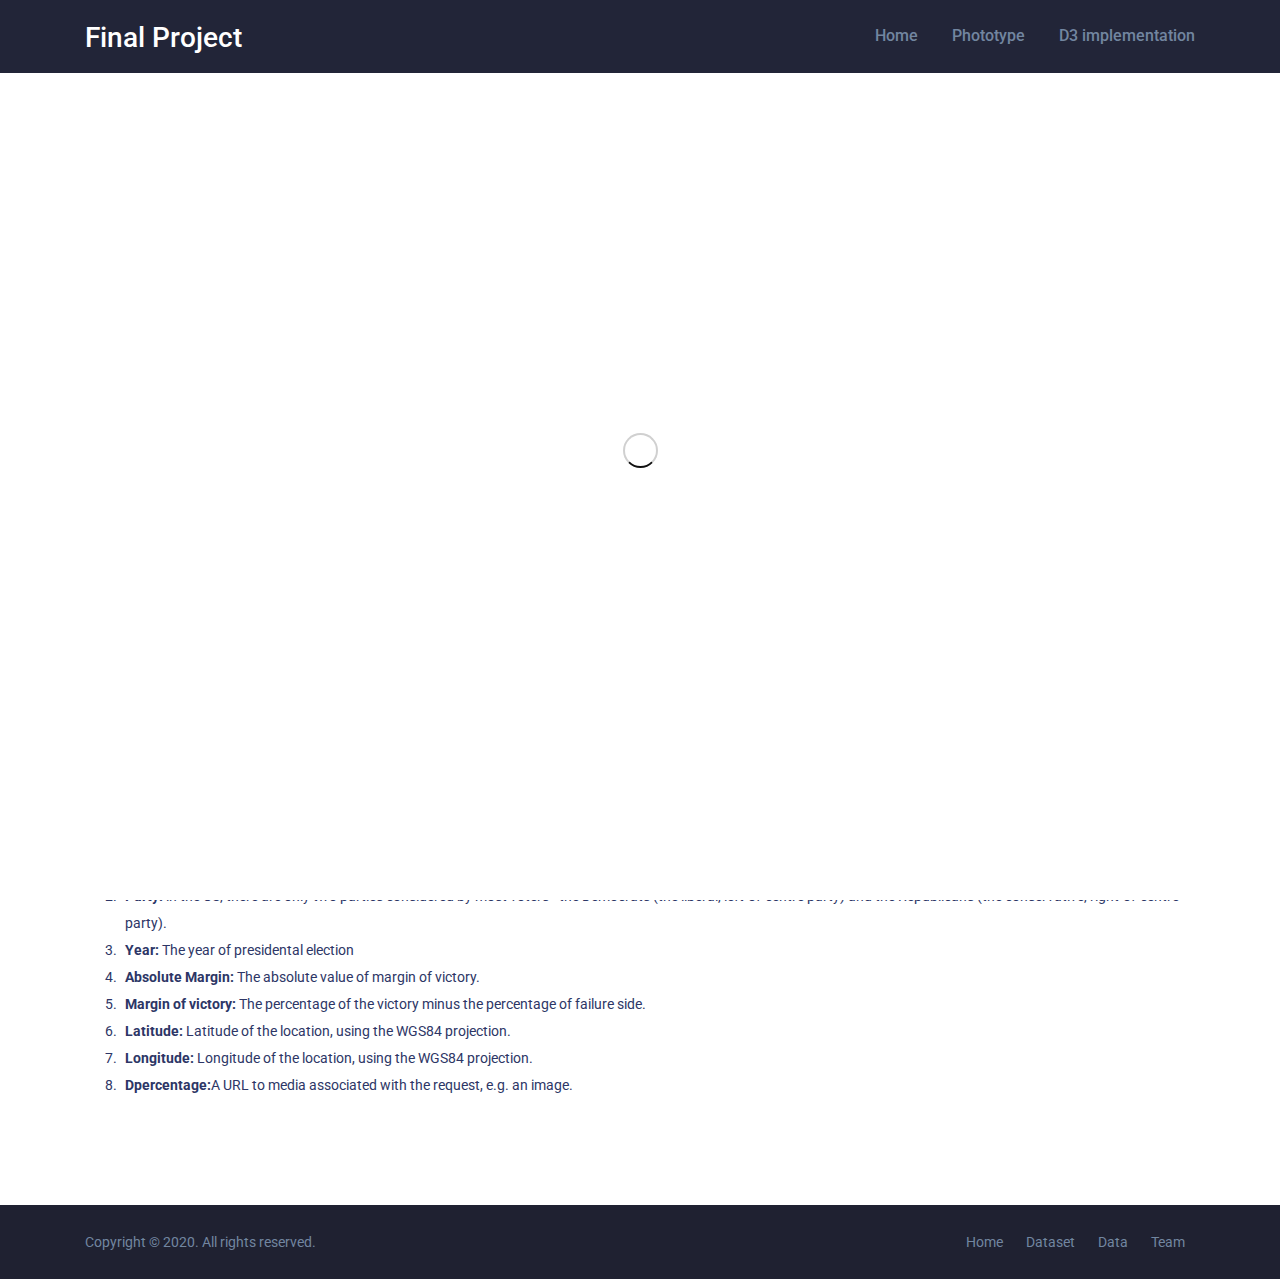
==== dataset.html @ 74f2d3ae "alpha release" ====
<!DOCTYPE html>
<html lang="en">

<head>
    <!-- Required meta tags -->
    <meta charset="utf-8">
    <meta name="viewport" content="width=device-width, initial-scale=1, shrink-to-fit=no">
    <title>CS360/560 Final Project Dataset</title>

        <!-- Required CSS files -->
    <link href="https://fonts.googleapis.com/css?family=Roboto:300,300i,400,400i,500,500i,700,700i" rel="stylesheet">
    <link rel="stylesheet" href="assets/css/owl.carousel.css">
    <link rel="stylesheet" href="assets/css/barfiller.css">
    <link rel="stylesheet" href="assets/css/animate.css">
    <link rel="stylesheet" href="https://www.jq22.com/jquery/font-awesome.4.7.0.css">
    <link rel="stylesheet" href="assets/css/bootstrap.min.css">
    <link rel="stylesheet" href="assets/css/slicknav.css">
    <link rel="stylesheet" href="assets/css/main.css">
</head>

<body>
    <div class="preloader">
        <span class="preloader-spin"></span>
    </div>
    <div class="site">
		<header id="header">
			<div class="container">
				<div class="row">
					<div class="col-6 col-sm-3 logo-column">
						<h3><a href="index.html" class="logo">Final Project</a></h3>
					</div>
					<div class="col-6 col-sm-9 nav-column clearfix">
						<nav id="menu" class="d-none d-lg-block">
							<ul>
								<li><a href="index.html">Home</a></li>
                <li><a href="phototype.html">Phototype</a></li>

								<!-- <li class="has-child">
									<a href="data.html">Data</a>
									<ul class="sub-menu">
										<li><a href="#"><i class="fa fa-bar-chart"></i> Bar Chart</a></li>
										<li><a href="#"><i class="fa fa-pie-chart"></i> Pie Chart</a></li>
										<li><a href="#"><i class="fa fa-area-chart"></i> Area Chart</a></li>
										<li><a href="#"><i class="fa fa-line-chart"></i> Line Chart</a></li>
									</ul>
								</li> -->
								<!-- <li><a href="team.html">Team</a></li> -->
                <li><a href="map-d3.html">D3 implementation</a></li>
							</ul>
						</nav>
					</div>
				</div>
			</div>
		</header>
		<main id="main">
			<div class="page-title sp" style="background-image: url(assets/img/home-banner.jpg);background-size: cover">
				<div class="container text-center">
					<!-- <h2>About Dataset</h2> -->
					<!-- <p>For this project, we will collect data from Fire Departmemt.</p> -->
				</div>
			</div>
			<div class="about-area sp">
				<div class="container content-main">
					<h4>DataSet</h4>
          <p>Visualize the <a href="https://www.fec.gov/?state=&election_full=true">“ Presidental Election” </a></p>
					<ul>
						<li>
							<strong>About</strong>
              <p>Every two years, the Commission publishes Federal Elections,
                a compilation of the official, certified federal election results obtained from each state’s election office and other official sources.  The above links provide the primary, runoff and general election results for the U.S. Senate,
                the U.S. House of Representatives and, when applicable, U.S. President</p>
						</li>
						<li>
							<strong>Data Source Link</strong>
							<p><a href="https://transition.fec.gov/pubrec/electionresults.shtml">https://transition.fec.gov/pubrec/electionresults.shtml</a></p>
						</li>
            <li>
              <strong>Data Size</strong>
              <p> I pulled data on the 1984-2016 presidential elections from the Federal Elections Committee website at http://www.fec.gov. The size is 12
                columns and 459 rows.
                </p>
            </li>
						<li>
						  	<p><strong>Data license</strong></p>
							<blockquote>
								<p>"This data is made available under the Federal Election Commission where full text can be found at:
                  <a href="https://www.fec.gov/about/privacy-and-security-policy/">https://www.fec.gov/about/privacy-and-security-policy/</a>"</p>
								<cite>Click <a href=" https://www.fec.gov/about/privacy-and-security-policy/">here</a> to read dataset license informaiton.</cite>
							</blockquote>
						</li>
						<li>
						  	<p><strong>Column Description</strong></p>
						  	<ol>
								<li><strong>Candidate Name:</strong> The name of candiate.</li>
								<li><strong>Party:</strong> in the US, there are only two parties considered by most voters -
                  the Democrats (the liberal, left-of-centre party) and the Republicans (the conservative, right-of-centre party).</li>
								<li><strong>Year:</strong> The year of presidental election</li>
								<li><strong>Absolute Margin:</strong> The absolute value of margin of victory.</li>
                <li><strong>Margin of victory:</strong> The percentage of the victory minus the percentage of failure side.</li>

                <li><strong>Latitude:</strong> Latitude of the location, using the WGS84 projection.</li>

                <li><strong>Longitude:</strong> Longitude of the location, using the WGS84 projection.</li>

                <li><strong>Dpercentage:</strong>A URL to media associated with the request, e.g. an image.</li>

                </ol>
						</li>
				  	</ul>
				</div>
			</div>
		</main>
		<footer>
			<!-- <div class="footer-top">
				<div class="container">
					<div class="row">
						<div class="col-md-12 col-lg-6 footer_widget">
							<div class="inner">
								<h4>About</h4>
								<p>Each group must determine a cohesive theme for the project. This could be an overall story that each visualization will help tell, or a broad question that each visualization will help answer in different ways.</p>
							</div>
						</div>
						<div class="col-md-12 col-lg-6 footer_widget">
							<div class="inner">
								<h4>Credits</h4>
								<ul>
									<li><a href="https://www.themeum.com" target="_blank">Theme: Flat Theme</a></li>
									<li><a href="https://getbootstrap.com/" target="_blank">Framework: Bootstrap</a></li>
									<li><a href="https://www.freepik.com" target="_blank">Images: freepik</a></li>
									<li><a href="https://unsplash.com/" target="_blank">Images: Unsplash</a></li>
									<li><a href="https://fontawesome.com" target="_blank">Icon: FontAwesome</a></li>
								</ul>
							</div>
						</div>
					</div>
				</div>
			</div> -->
			<div class="footer-bottom">
				<div class="container">
					<div class="row">
						<div class="col-lg-6">
							<div class="copyright-txt">
								Copyright &copy; 2020. All rights reserved.
							</div>
						</div>
						<div class="col-lg-6 text-right">
							<div class="footer-nav">
								<a href="index.html">Home</a>
								<a href="dataset.html">Dataset</a>
								<a href="data.html">Data</a>
								<a href="team.html">Team</a>
							</div>
						</div>
					</div>
				</div>
			</div>
		</footer>
    </div>

    <!--Required JS files-->
<script src="https://www.jq22.com/jquery/jquery-1.10.2.js"></script>
<script src="assets/js/vendor/popper.min.js"></script>
<script src="assets/js/vendor/bootstrap.min.js"></script>
<script src="assets/js/vendor/owl.carousel.min.js"></script>
<script src="assets/js/vendor/isotope.pkgd.min.js"></script>
<script src="assets/js/vendor/jquery.barfiller.js"></script>
<script src="assets/js/vendor/loopcounter.js"></script>
<script src="assets/js/vendor/slicknav.min.js"></script>
<script src="assets/js/active.js"></script>

</body>

</html>
---- assets/css/barfiller.css ----
body {
    font-family: Arial;
    background:#eee;
}

.barfiller {
    width:100%;
    height:12px;
    background:#fcfcfc;
    border:1px solid #ccc;
    position:relative;
    margin-bottom:20px;
    box-shadow: inset 1px 4px 9px -6px rgba(0,0,0,.5); 
    -moz-box-shadow: inset 1px 4px 9px -6px rgba(0,0,0,.5); 
}

.barfiller .fill {
    display:block;
    position:relative;
    width:0px;
    height:100%;
    background:#333;
    z-index:1;
}

.barfiller .tipWrap {
    display:none;
}

.barfiller .tip {
    margin-top:-30px;
    padding:2px 4px;
    font-size:11px;
    color:#fff;
    left:0px;
    position:absolute;
    z-index:2;
    background: #333;
} 

.barfiller .tip:after {
    border:solid;
    border-color:rgba(0,0,0,.8) transparent;
    border-width:6px 6px 0 6px;
    content:"";
    display:block;
    position:absolute;
    left:9px;
    top:100%;
    z-index:9
}
---- assets/css/main.css ----
@charset "UTF-8";
/*******************************************
 *******************************************
 *
 * @File: FlatPro by themeum.
 *
 * This file contains the styling for the actual theme, this
 * is the file you need to edit to change the look of the
 * theme.
 *
 * This files contents are outlined below >>>
 *
 *******************************************
 *******************************************
 *
 * == INDEX PAGE CSS
 *
 * 00 - 00 - common & reset css
 * 01. header
 * 02. hero-area
 * 03. brand-area
 * 04. service-area
 * 05. portfolio-area
 * 06. testimonial-area
 * 07. faq-area
 * 08. footer-top
 * 09. tabs-area
 * 10. about-area
 * 11. team-area
 * 12. contact-area
 * 13. skill-area
 * 14. pricing-area
 * 15. extra */
/*****************************
 *   00 - common & reset css
 *****************************
 *
 */
.c1 {
  color: #2d3666; }

.c1-bg {
  background-color: #2d3666; }

.c1-bo {
  border-color: #2d3666 !important; }

.c2 {
  color: #222538; }

.c2-bg {
  background-color: #222538; }

.c2-bo {
  border-color: #222538 !important; }

.c3, #menu ul ul li a:hover, .single-service.bordered .inner:hover .icon, .bordered.single-service-2 .inner:hover .icon, .bordered.single-service-3 .inner:hover .icon,
.single-service.bordered .inner:hover h4,
.bordered.single-service-2 .inner:hover h4,
.bordered.single-service-3 .inner:hover h4, .single-service-3 .inner:hover .title .icon, .isotope-menu li.active, .isotope-menu li:hover, .single-portfolio .inner .portfolio-img .hover-content .button, .single-portfolio .inner .portfolio-content h3:hover, .faq-sidebar li a, .single-pricing .inner a.button:hover, .single-pricing-2 .inner a.button:hover, .single-pricing-2.active .inner a.button {
  color: #4698ff; }

.c3-bg, .bg1, .button, .hero-slider .owl-dots .owl-dot.active, .single-service-2:hover .inner, .single-portfolio .inner .portfolio-img .hover-content, .faq .single-item.active, .single-faq h2 span, .footer_widget .nw_form button, .tabs-area .tabs-nav li a.active, .single-team .inner .team-img::after, .single-pricing.active .inner, .active.single-pricing-2 .inner, .single-pricing-2.active .inner .title .price {
  background-color: #4698ff; }

.c3-bo, .button, .single-service.bordered .inner:hover, .bordered.single-service-2 .inner:hover, .bordered.single-service-3 .inner:hover, .testimonial-slider .single-slide, .tabs-area .tabs-nav li a::after, .tabs-area .tabs-nav li a.active, .contact-form input:not([type="submit"]):focus,
.contact-form textarea:focus {
  border-color: #4698ff !important; }

.trns, .button, .button-2, .nav-column a, .nav-column span, .nav-column .right-nav span, form.search-form, #menu ul > li > a, #menu ul ul, #menu ul ul::after, #menu ul ul li a, .hero-slider .owl-dots .owl-dot, .single-service .inner, .single-service-2 .inner, .single-service-3 .inner, .single-service .inner .title .icon, .single-service-2 .inner .title .icon, .single-service-3 .inner .title .icon, .single-service .inner .title h4, .single-service-2 .inner .title h4, .single-service-3 .inner .title h4, .single-service .inner .content, .single-service-2 .inner .content, .single-service-3 .inner .content, .isotope-menu li, .single-portfolio .inner .portfolio-img .hover-content, .single-portfolio .inner .portfolio-content h3, .faq-sidebar li a, .single-team .inner .team-img::after, .contact-form input:not([type="submit"]),
.contact-form textarea {
  -webkit-transition: all 0.3s cubic-bezier(0.84, 0.35, 0.39, 0.74) 0s;
  transition: all 0.3s cubic-bezier(0.84, 0.35, 0.39, 0.74) 0s; }

* {
  margin: 0;
  padding: 0; }

a:focus,
a:hover,
a:visited,
input,
input:hover,
input:focus,
input:active,
select {
  text-decoration: none;
  outline: none !important; }

img {
  max-width: 100%; }

a,
span {
  display: inline-block; }

.no-padding {
  padding: 0; }

.static {
  position: static; }

.relative {
  position: relative; }

.bg2 {
  background-color: #f3f6fa; }

.sp {
  padding-top: 90px;
  padding-bottom: 90px; }

.spt {
  padding-top: 90px; }

.spb {
  padding-bottom: 90px; }

/* preloader css */
.preloader {
  display: -webkit-box;
  display: -ms-flexbox;
  display: -webkit-flex;
  display: flex;
  -webkit-box-pack: center;
  -ms-flex-pack: center;
  -webkit-justify-content: center;
  justify-content: center;
  -webkit-box-orient: vertical;
  -webkit-box-direction: normal;
  -ms-flex-direction: column;
  -webkit-flex-direction: column;
  flex-direction: column;
  height: 100%;
  width: 100%;
  z-index: 99;
  position: fixed;
  top: 0;
  left: 0;
  background: #fff;
  text-align: center; }

.preloader-spin {
  margin: 0 auto;
  height: 35px;
  width: 35px;
  display: inline-block;
  background: transparent;
  border-radius: 50%;
  border-width: 2px;
  border-style: solid;
  border-color: #d0d0d0 #d0d0d0 #111111 #d0d0d0;
  animation: 1s linear 0s normal none infinite running spinner_preloader; }

@keyframes spinner_preloader {
  0% {
    transform: rotate(0deg); }
  50% {
    transform: rotate(360deg); }
  100% {
    transform: rotate(720deg); } }
/* button */
.button {
  font-size: 14px;
  line-height: 40px;
  padding: 0 20px;
  border: 2px solid;
  color: #fff;
  border-radius: 3px;
  font-weight: 400; }
  .button:hover {
    color: #fff;
    background-color: #333;
    border-color: #333 !important; }
  @media only screen and (max-width: 767px) {
    .button {
      font-size: 13px;
      padding: 0 15px;
      line-height: 32px; } }

.button-2 {
  font-size: 14px;
  line-height: 40px;
  padding: 0 20px;
  border: 2px solid;
  color: #fff;
  background-color: transparent;
  border: 2px solid #c1c2c5;
  color: #2d3666;
  border-radius: 3px;
  font-weight: 400; }
  .button-2:hover {
    color: #fff;
    background-color: #333;
    border-color: #333; }
  @media only screen and (max-width: 767px) {
    .button-2 {
      font-size: 13px;
      padding: 0 15px;
      line-height: 32px; } }

/* section title */
.section-title {
  text-align: center;
  font-size: 16px;
  color: #7d91aa;
  font-weight: 300;
  margin-bottom: 30px; }
  .section-title h2 {
    margin: 0 0 5px;
    font-size: 40px;
    font-weight: 700;
    color: #222538; }
  .section-title.white {
    color: #ffffff; }
    .section-title.white h2 {
      color: #fff; }

/* page-title */
.page-title {
  font-size: 16px;
  color: #7d91aa; }
  .page-title h2 {
    font-size: 50px;
    font-weight: 700;
    color: #333; }
  .page-title p:last-child {
    margin-bottom: 0; }

body {
  font-family: "Roboto", sans-serif;
  font-size: 14px;
  line-height: 27px;
  font-weight: 400;
  color: #2d3666; }

h1, h2, h3, h4, h5, h6 {
  color: #222538; }

iframe {
  border: none; }

.slicknav_menu {
  background-color: #1f2131;
  border-bottom: 1px solid #585757; }
  @media only screen and (min-width: 991px) {
    .slicknav_menu {
      display: none; } }

/*****************************
 *   01. header
 ***************************** */
header {
  background-color: #222538;
  padding: 18px 0; }

.logo-column a.logo {
  height: 35px;
  padding: 5px 0; }
  .logo-column a.logo img {
    max-height: 100%; }

.nav-column {
  padding: 5px 0;
  font-size: 16px; }
  .nav-column a, .nav-column span {
    color: #7286a0;
    line-height: 25px;
    vertical-align: top;
    cursor: pointer; }
    .nav-column a:hover, .nav-column span:hover {
      color: #b5c3d4; }
  .nav-column .right-nav {
    float: right;
    position: relative; }
    .nav-column .right-nav span {
      padding: 0 15px; }
    .nav-column .right-nav .search-icon.active {
      color: red; }
    .nav-column .right-nav .search-icon.active::before {
      content: ""; }
    .nav-column .right-nav .header-social {
      display: inline-block; }
      .nav-column .right-nav .header-social a {
        padding: 0 5px;
        vertical-align: top; }

form.search-form {
  position: absolute;
  right: 100%;
  top: 50%;
  z-index: 2;
  width: 230px;
  transform: translateY(-50%);
  opacity: 0;
  visibility: hidden; }
  form.search-form.active {
    opacity: 1;
    visibility: visible; }
  @media only screen and (max-width: 767px) {
    form.search-form {
      transform: translateY(50%) translateX(0%);
      right: 50%;
      margin-top: 20px;
      box-shadow: 0 0 5px rgba(0, 0, 0, 0.3); } }

form.search-form input {
  border: none;
  width: 100%;
  border-radius: 5px;
  height: 40px;
  text-indent: 20px; }

form.search-form button {
  border: none;
  right: 0;
  position: absolute;
  top: 0;
  width: 38px;
  background: transparent;
  height: 100%; }

#menu ul {
  text-align: right;
  margin: 0; }
  #menu ul li.has-child > a::after {
    content: "";
    font-family: "fontawesome";
    margin-left: 4px; }
  #menu ul > li {
    display: inline-block;
    position: relative; }
    #menu ul > li > a {
      padding: 0 15px;
      font-weight: 500;
      line-height: 25px; }
      #menu ul > li > a:hover {
        color: #b5c3d4; }
    #menu ul > li.current-menu-item > a {
      color: #b5c3d4; }

#menu ul ul {
  position: absolute;
  background-color: #fff;
  left: 0;
  top: calc(100% + 23px);
  z-index: 2;
  width: 220px;
  text-align: left;
  padding: 15px 20px;
  opacity: 0;
  visibility: hidden;
  box-shadow: 0 2px 3px rgba(0, 0, 0, 0.15); }
  #menu ul ul::after {
    content: "";
    border: 8px solid transparent;
    border-bottom-color: #fff;
    left: 25px;
    top: -16px;
    position: absolute; }
  #menu ul ul::before {
    content: "";
    position: absolute;
    height: 20px;
    width: 100%;
    left: 0;
    top: -20px; }
  #menu ul ul li {
    display: block; }
    #menu ul ul li a {
      display: block;
      font-weight: 300;
      color: #222538;
      font-size: 13px;
      padding: 0;
      margin: 5px 0; }

#menu ul li:hover > ul {
  opacity: 1;
  visibility: visible; }

/*****************************
 *   02. hero-area
 ***************************** */
.hero-slider .single-slide {
  height: 715px;
  background-size: cover;
  background-position: center center;
  display: -webkit-box;
  display: -ms-flexbox;
  display: -webkit-flex;
  display: flex;
  -webkit-box-pack: center;
  -ms-flex-pack: center;
  -webkit-justify-content: center;
  justify-content: center;
  -webkit-box-orient: vertical;
  -webkit-box-direction: normal;
  -ms-flex-direction: column;
  -webkit-flex-direction: column;
  flex-direction: column;
  font-size: 24px;
  line-height: 34px;
  font-weight: 300;
  position: relative; }
  @media only screen and (max-width: 991px) {
    .hero-slider .single-slide {
      height: auto;
      padding: 60px 30px 100px;
      z-index: 1; }
      .hero-slider .single-slide::after {
        content: "";
        height: 100%;
        width: 100%;
        background-color: #f1f4f9;
        z-index: -1;
        left: 0;
        top: 0;
        position: absolute; } }
  @media only screen and (max-width: 767px) {
    .hero-slider .single-slide {
      font-size: 18px;
      line-height: 24px;
      text-align: center; } }
  .hero-slider .single-slide h2 {
    font-size: 50px;
    line-height: 67px;
    margin: 0 0 25px;
    font-weight: 700; }
    @media only screen and (max-width: 767px) {
      .hero-slider .single-slide h2 {
        font-size: 30px;
        line-height: 35px; } }
  .hero-slider .single-slide .slide-btn {
    margin-top: 50px; }
    .hero-slider .single-slide .slide-btn a:not(:last-child) {
      margin-right: 4px; }
.hero-slider .owl-dots {
  display: inline-block;
  position: absolute;
  left: 50%;
  bottom: 20px;
  -webkit-transform: translateX(-50%);
  transform: translateX(-50%); }
  .hero-slider .owl-dots .owl-dot {
    background-color: #fff;
    display: inline-block;
    width: 20px;
    height: 8px;
    margin: 0 3px;
    border-radius: 30px; }
    .hero-slider .owl-dots .owl-dot.active {
      width: 40px; }
.hero-slider .owl-nav > div {
  position: absolute;
  left: 0;
  top: 50%;
  height: 40px;
  width: 40px;
  background-color: #fff;
  text-align: center;
  line-height: 40px;
  -webkit-transform: translateY(-50%);
  transform: translateY(-50%); }
  .hero-slider .owl-nav > div.owl-next {
    left: auto;
    right: 0; }

/*****************************
 *   03. brand-area
 ***************************** */
.brand-area {
  padding: 50px 0; }

.spb .brand-area {
  padding: 0; }

.single-brand {
  text-align: center;
  margin: 5px 0; }

/*****************************
 *   04. service-area
 ***************************** */
.single-service, .single-service-2, .single-service-3 {
  margin: 15px 0; }
  .single-service .inner, .single-service-2 .inner, .single-service-3 .inner {
    background-color: #fff;
    border-radius: 7px;
    padding: 30px; }
    .single-service .inner:hover, .single-service-2 .inner:hover, .single-service-3 .inner:hover {
      box-shadow: 2px 2px 25px rgba(0, 0, 0, 0.15); }
    .single-service .inner .title, .single-service-2 .inner .title, .single-service-3 .inner .title {
      overflow: hidden;
      margin-bottom: 15px; }
      .single-service .inner .title .icon, .single-service-2 .inner .title .icon, .single-service-3 .inner .title .icon {
        float: left;
        font-size: 26px; }
      .single-service .inner .title h4, .single-service-2 .inner .title h4, .single-service-3 .inner .title h4 {
        padding-left: 50px;
        font-size: 20px;
        margin: 3px 0 0; }
    .single-service .inner .content, .single-service-2 .inner .content, .single-service-3 .inner .content {
      font-weight: 300;
      font-size: 14px;
      color: #2d3666;
      line-height: 26px; }
      .single-service .inner .content p:last-child, .single-service-2 .inner .content p:last-child, .single-service-3 .inner .content p:last-child {
        margin-bottom: 0; }
  .single-service.bordered .inner, .bordered.single-service-2 .inner, .bordered.single-service-3 .inner {
    border: 1px solid #cad4de;
    box-shadow: none; }

.single-service-2 {
  text-align: center; }
  .single-service-2 .inner {
    border: 1px solid #cad4de;
    border-radius: 5px;
    padding: 85px 40px; }
    .single-service-2 .inner .content {
      font-size: 16px;
      color: #7288b5;
      margin-top: 25px; }
    .single-service-2 .inner .title {
      text-align: center; }
      .single-service-2 .inner .title .icon {
        float: none;
        display: block;
        font-size: 40px;
        margin-bottom: 30px; }
      .single-service-2 .inner .title h4 {
        padding-left: 0; }
  .single-service-2:hover .inner {
    color: #fff; }
    .single-service-2:hover .inner .content,
    .single-service-2:hover .inner .title h4 {
      color: #fff; }

.single-service-3 {
  margin: 30px 0; }
  .single-service-3 .inner {
    background: transparent;
    padding: 0;
    color: #fff; }
    .single-service-3 .inner:hover {
      box-shadow: none; }
    .single-service-3 .inner .content,
    .single-service-3 .inner .title h4 {
      color: #fff;
      padding-left: 100px; }
    .single-service-3 .inner .title h4 {
      font-size: 24px; }
    .single-service-3 .inner .content {
      font-size: 16px; }
    .single-service-3 .inner .title .icon {
      background-color: rgba(255, 255, 255, 0.2);
      width: 70px;
      height: 70px;
      text-align: center;
      line-height: 70px;
      border-radius: 4px;
      position: absolute;
      left: 15px;
      top: 0;
      font-size: 34px; }
    .single-service-3 .inner:hover .title .icon {
      background-color: #fff; }

/*****************************
 *   05. portfolio-area
 ***************************** */
.isotope-menu {
  margin: 0 0 20px;
  padding: 0;
  list-style: none;
  text-align: center;
  display: block;
  width: 100%;
  font-size: 16px;
  font-weight: 400; }
  .isotope-menu li {
    display: inline-block;
    padding: 0 15px;
    cursor: pointer;
    color: #7286a0; }

.single-portfolio {
  margin: 20px 0; }
  .single-portfolio .inner .portfolio-img {
    position: relative; }
    .single-portfolio .inner .portfolio-img img {
      width: 100%; }
    .single-portfolio .inner .portfolio-img .hover-content {
      position: absolute;
      height: 100%;
      width: 100%;
      left: 0;
      top: 0;
      display: -webkit-box;
      display: -ms-flexbox;
      display: -webkit-flex;
      display: flex;
      -webkit-box-pack: center;
      -ms-flex-pack: center;
      -webkit-justify-content: center;
      justify-content: center;
      -webkit-box-orient: vertical;
      -webkit-box-direction: normal;
      -ms-flex-direction: column;
      -webkit-flex-direction: column;
      flex-direction: column;
      text-align: center;
      opacity: 0;
      visibility: hidden; }
      .single-portfolio .inner .portfolio-img .hover-content .button {
        background-color: #fff;
        border-color: #fff !important; }
        .single-portfolio .inner .portfolio-img .hover-content .button:hover {
          background-color: #222;
          color: #fff;
          border-color: #222 !important; }
    .single-portfolio .inner .portfolio-img:hover .hover-content {
      opacity: 1;
      visibility: visible; }
  .single-portfolio .inner .portfolio-content {
    text-align: center;
    padding-top: 25px;
    color: #6d7784; }
    .single-portfolio .inner .portfolio-content a {
      display: block; }
    .single-portfolio .inner .portfolio-content h3 {
      font-weight: 400;
      margin: 0;
      font-size: 24px; }

/*****************************
 *   06. testimonial-area
 ***************************** */
.testimonial-area .section-title {
  margin-bottom: 45px; }

.testimonial-slider .single-slide {
  background-color: #fff;
  padding: 35px;
  border-radius: 5px;
  font-weight: 300;
  color: #7d91aa;
  border: 1px solid; }
  .testimonial-slider .single-slide img {
    width: auto; }
  .testimonial-slider .single-slide .client-info {
    overflow: hidden; }
    .testimonial-slider .single-slide .client-info .client-img {
      width: 58px;
      float: left;
      border-radius: 50%;
      overflow: hidden; }
    .testimonial-slider .single-slide .client-info .client-data {
      padding-left: 78px; }
      .testimonial-slider .single-slide .client-info .client-data h4 {
        font-size: 16px;
        margin: 4px 0 0; }
.testimonial-slider .owl-nav > div {
  background-color: #222222;
  width: 35px;
  height: 35px;
  line-height: 35px;
  text-align: center;
  color: #fff;
  position: absolute;
  left: -55px;
  top: 50%;
  -webkit-transform: translateY(-50%);
  transform: translateY(-50%);
  border-radius: 4px; }
  @media only screen and (max-width: 991px) {
    .testimonial-slider .owl-nav > div {
      left: -12.5px;
      height: 25px;
      width: 25px;
      line-height: 25px; }
      .testimonial-slider .owl-nav > div i {
        font-size: 13px; } }
  .testimonial-slider .owl-nav > div.owl-next {
    left: auto;
    right: -55px; }
    @media only screen and (max-width: 991px) {
      .testimonial-slider .owl-nav > div.owl-next {
        right: -12.5px; } }

/*****************************
 *   07. faq-area
 ***************************** */
.faq-area .section-title {
  margin-bottom: 60px; }

.faq {
  padding: 0;
  margin: 0;
  list-style: none; }
  .faq .single-item {
    background-color: #fff;
    padding: 20px;
    padding-left: 50px;
    line-height: 28px;
    font-weight: 700;
    margin-bottom: 10px;
    cursor: pointer;
    border-radius: 4px;
    position: relative; }
    .faq .single-item::after {
      content: "+";
      width: 25px;
      height: 25px;
      border-radius: 50%;
      background-color: #222;
      color: #fff;
      position: absolute;
      left: 15px;
      top: 15px;
      text-align: center;
      line-height: 25px;
      font-size: 20px; }
    .faq .single-item.active::after {
      content: "-";
      background-color: #fff;
      color: #222; }
    .faq .single-item.active {
      color: #fff; }
      .faq .single-item.active h4 {
        color: #fff; }
    .faq .single-item h4 {
      font-size: 16px;
      margin: 0; }
    .faq .single-item .content {
      padding-top: 15px;
      font-size: 14px;
      font-weight: 400;
      display: none; }

.single-faq {
  border: 1px solid #cad4de;
  padding: 35px;
  margin-bottom: 30px;
  border-radius: 5px;
  color: #7d91aa;
  font-size: 14px;
  font-weight: 300; }
  .single-faq h2 {
    font-size: 24px;
    margin-bottom: 20px; }
    .single-faq h2 span {
      height: 40px;
      width: 40px;
      text-align: center;
      line-height: 40px;
      color: #fff;
      border-radius: 4px;
      margin-right: 20px; }
      @media only screen and (max-width: 991px) {
        .single-faq h2 span {
          font-size: 18px;
          line-height: 30px;
          height: 30px;
          width: 30px;
          margin-right: 15px; } }

.faq-sidebar-wrap {
  border: 1px solid #cad4de;
  margin-bottom: 30px;
  padding: 35px;
  border-radius: 4px; }
  @media only screen and (max-width: 991px) {
    .faq-sidebar-wrap {
      padding: 15px; } }
  .faq-sidebar-wrap h3 {
    font-size: 20px;
    font-weight: 400;
    margin: 0 0 15px; }

.faq-sidebar {
  padding: 0;
  list-style: none;
  margin: 0; }
  .faq-sidebar li {
    position: relative;
    padding-left: 20px; }
    .faq-sidebar li a:hover {
      color: #222; }
    .faq-sidebar li span {
      color: #7d91aa;
      position: absolute;
      left: 0;
      top: 0; }

/*****************************
 *   08. footer-top
 ***************************** */
footer {
  background-color: #272938;
  color: #7286a0;
  line-height: 24px; }

.footer-top {
  padding: 65px 0; }
  @media only screen and (max-width: 991px) {
    .footer-top {
      padding: 30px 0; } }
  .footer-top .media img {
    width: 60px; }
    .footer-top .media img img {
      width: 100%; }

.footer_widget h5 {
  font-size: 16px; }

.footer_widget h4,
.footer_widget h5 {
  color: #7286a0; }

@media only screen and (max-width: 991px) {
  .footer_widget {
    padding: 15px; } }
.footer_widget h4 {
  margin-bottom: 40px;
  font-size: 18px; }
  @media only screen and (max-width: 991px) {
    .footer_widget h4 {
      margin-bottom: 20px; } }
.footer_widget ul {
  list-style: none;
  padding: 0;
  margin: 0; }
  .footer_widget ul li a {
    color: #7286a0;
    padding: 3px 0; }
.footer_widget .media {
  margin-bottom: 14px; }
  .footer_widget .media h5 {
    margin: 0;
    line-height: 20px; }
  .footer_widget .media a {
    color: #7286a0;
    font-size: 14px; }
  .footer_widget .media span {
    color: rgba(255, 255, 255, 0.4);
    font-size: 12px; }
.footer_widget .nw_form {
  position: relative; }
  .footer_widget .nw_form input {
    width: 100%;
    display: block;
    background-color: #1f2131;
    border-radius: 3px;
    height: 40px;
    border: 1px solid #1f2131;
    color: #7286a0;
    text-indent: 20px; }
    .footer_widget .nw_form input::-webkit-input-placeholder {
      color: #7286a0; }
    .footer_widget .nw_form input::-moz-placeholder {
      color: #7286a0; }
    .footer_widget .nw_form input:-ms-input-placeholder {
      color: #7286a0; }
    .footer_widget .nw_form input:-moz-placeholder {
      color: #7286a0; }
  .footer_widget .nw_form button {
    position: absolute;
    right: 0;
    top: 0;
    height: 40px;
    border: none;
    color: #fff;
    padding: 0 15px;
    border-radius: 0 3px 3px 0; }

.footer-bottom {
  background-color: #1f2131;
  padding: 25px 0; }
  .footer-bottom a {
    color: #7286a0;
    padding: 0 10px; }
  @media only screen and (max-width: 991px) {
    .footer-bottom {
      text-align: center; }
      .footer-bottom .text-right {
        text-align: center !important;
        margin-top: 5px; } }

/*****************************
 *   09. tabs-area
 ***************************** */
.tabs-area .tabs-nav {
  display: block;
  padding-bottom: 30px;
  overflow: hidden; }
  .tabs-area .tabs-nav li {
    width: 25%;
    padding: 0 12.5px;
    display: inline-block;
    float: left;
    position: relative; }
    @media only screen and (max-width: 991px) {
      .tabs-area .tabs-nav li {
        width: 50%;
        margin-top: -5px; } }
    .tabs-area .tabs-nav li a {
      text-align: center;
      color: #222538;
      display: block;
      border-bottom: 2px solid #222538;
      padding: 25px 0; }
      .tabs-area .tabs-nav li a::after {
        content: "";
        border: 10px solid transparent;
        position: absolute;
        top: 100%;
        left: 50%;
        opacity: 0;
        -webkit-transform: translateX(-50%);
        transform: translateX(-50%); }
      .tabs-area .tabs-nav li a i {
        display: block;
        font-size: 24px;
        margin-bottom: 12px; }
      .tabs-area .tabs-nav li a span {
        font-size: 18px;
        font-weight: 700; }
    .tabs-area .tabs-nav li a.active {
      color: #fff;
      border-radius: 5px; }
      .tabs-area .tabs-nav li a.active::after {
        border-bottom-color: transparent !important;
        border-left-color: transparent !important;
        border-right-color: transparent !important;
        opacity: 1; }

.tabs-area .tab-content {
  border: 1px solid #cad4de;
  padding: 40px;
  border-radius: 4px; }

/*****************************
 *   10. about-area
 ***************************** */
.about-content {
  color: #7d91aa;
  font-weight: 300;
  margin-top: 25px; }
  @media only screen and (max-width: 991px) {
    .about-content {
      margin-bottom: 20px; } }
  .about-content h3 {
    font-size: 24px;
    margin-bottom: 30px; }
  .about-content a.button {
    margin-top: 15px; }

/*****************************
 *   11. team-area
 ***************************** */
.single-team .inner {
  text-align: center; }
  .single-team .inner .team-img {
    position: relative; }
    .single-team .inner .team-img img {
      width: 100%; }
    .single-team .inner .team-img::after {
      content: "";
      position: absolute;
      width: 100%;
      height: 100%;
      top: 0;
      left: 0;
      opacity: 0; }
    .single-team .inner .team-img:hover::after {
      opacity: 0.4; }
  .single-team .inner .team-content {
    padding: 25px 0; }
    .single-team .inner .team-content h4 {
      font-size: 18px;
      font-weight: 400; }
    .single-team .inner .team-content h5 {
      font-weight: 300;
      font-size: 16px;
      color: #7d91aa; }
    .single-team .inner .team-content a {
      display: inline-block;
      color: #7d91aa;
      padding: 2px;
      margin: 0 3px;
      font-size: 16px; }

/*****************************
 *   12. contact-area
 ***************************** */
@media only screen and (max-width: 767px) {
  .contact-info {
    margin-bottom: 30px; } }
.contact-info .single-info {
  font-size: 16px;
  font-weight: 300; }
  .contact-info .single-info:not(:last-child) {
    margin-bottom: 20px; }
  .contact-info .single-info h5 {
    font-size: 16px;
    font-weight: 500;
    color: #7d91aa; }
  .contact-info .single-info p:last-child {
    margin-bottom: 0; }
  .contact-info .single-info a {
    color: #333;
    display: inline-block;
    margin-right: 8px; }

.contact-form {
  border: 1px solid #cad4de;
  padding: 40px;
  border-radius: 3px; }
  .contact-form input:not([type="submit"]),
  .contact-form textarea {
    border: 1px solid #cad4de;
    width: 100%;
    background-color: #f9fbfd;
    margin-bottom: 30px;
    border-radius: 3px;
    height: 40px;
    text-indent: 20px; }
    .contact-form input:not([type="submit"])::-webkit-input-placeholder,
    .contact-form textarea::-webkit-input-placeholder {
      color: #7d91aa; }
    .contact-form input:not([type="submit"])::-moz-placeholder,
    .contact-form textarea::-moz-placeholder {
      color: #7d91aa; }
    .contact-form input:not([type="submit"]):-ms-input-placeholder,
    .contact-form textarea:-ms-input-placeholder {
      color: #7d91aa; }
    .contact-form input:not([type="submit"]):-moz-placeholder,
    .contact-form textarea:-moz-placeholder {
      color: #7d91aa; }
    .contact-form input:not([type="submit"]):focus,
    .contact-form textarea:focus {
      outline: none;
      border: 1px solid; }
  .contact-form textarea {
    height: 120px;
    padding-top: 10px; }

.google-map {
  height: 500px;
  width: 100%;
  display: block;
  background-color: #eee; }
  @media only screen and (max-width: 767px) {
    .google-map {
      height: 280px; } }
  .google-map iframe {
    width: 100%;
    height: 100%;
    border: none; }

/*****************************
 *   13. skill-area
 ***************************** */
.skill-area .container {
  background-color: #1f2131;
  border-radius: 5px;
  padding: 70px 100px;
  color: #fff; }
  @media only screen and (max-width: 991px) {
    .skill-area .container {
      padding: 40px; } }

.skill-title {
  font-size: 16px; }
  @media only screen and (max-width: 991px) {
    .skill-title {
      margin-bottom: 40px; } }
  .skill-title h2 {
    color: #fff;
    font-size: 36px;
    font-weight: 400; }
  .skill-title a.button {
    margin-top: 20px; }

.single-skill {
  margin: 5px 0; }
  .single-skill h4 {
    color: #fff;
    font-size: 16px;
    font-weight: 400; }
  .single-skill .barfiller {
    height: 7px;
    background-color: #8394a7;
    border: none;
    border-radius: 5px; }
    .single-skill .barfiller .fill {
      background-color: #fff !important;
      border-radius: 5px; }
    .single-skill .barfiller .tip {
      right: 0 !important;
      left: auto !important;
      background-color: transparent; }
      .single-skill .barfiller .tip::after {
        opacity: 0; }

/*****************************
 *   14. pricing-area
 ***************************** */
.single-pricing, .single-pricing-2 {
  margin: 7.5px 0; }
  .single-pricing .inner, .single-pricing-2 .inner {
    background-color: #1f2131;
    padding: 35px;
    color: #90a0b2;
    border-radius: 5px;
    font-weight: 300; }
    .single-pricing .inner .title .price, .single-pricing-2 .inner .title .price {
      width: 85px;
      height: 85px;
      text-align: center;
      display: -webkit-box;
      display: -ms-flexbox;
      display: -webkit-flex;
      display: flex;
      -webkit-box-pack: center;
      -ms-flex-pack: center;
      -webkit-justify-content: center;
      justify-content: center;
      -webkit-box-orient: vertical;
      -webkit-box-direction: normal;
      -ms-flex-direction: column;
      -webkit-flex-direction: column;
      flex-direction: column;
      background-color: #363950;
      position: absolute;
      right: 35px;
      top: 25px;
      border-radius: 15px; }
      .single-pricing .inner .title .price span, .single-pricing-2 .inner .title .price span {
        color: #fff; }
      .single-pricing .inner .title .price span:first-child, .single-pricing-2 .inner .title .price span:first-child {
        font-size: 24px;
        font-weight: 700; }
    .single-pricing .inner h2, .single-pricing-2 .inner h2 {
      color: #fff;
      margin-bottom: 30px;
      font-size: 24px; }
    .single-pricing .inner ul, .single-pricing-2 .inner ul {
      list-style: none;
      font-size: 14px;
      line-height: 35px;
      margin: 20px 0; }
    .single-pricing .inner a.button:hover, .single-pricing-2 .inner a.button:hover {
      background-color: #fff;
      border-color: #fff !important; }
  .single-pricing.active .inner, .active.single-pricing-2 .inner {
    color: #fff; }
    .single-pricing.active .inner a.button, .active.single-pricing-2 .inner a.button {
      background-color: #222;
      border-color: #222 !important; }

.single-pricing-2 .inner {
  text-align: center; }
  .single-pricing-2 .inner .title .price {
    position: static;
    display: -webkit-inline-flex;
    display: -moz-inline-flex;
    display: -ms-inline-flex;
    display: -o-inline-flex;
    display: inline-flex; }
.single-pricing-2.active .inner {
  background-color: #1f2131;
  color: #90a0b2; }
  .single-pricing-2.active .inner a.button {
    background-color: #fff;
    border-color: #fff !important; }

/*****************************
 *   15. extra
 ***************************** */
.single-gallery .inner {
  margin: 15px 0;
  overflow: hidden;
  border-radius: 5px; }
  .single-gallery .inner img {
    width: 100%; }

.coming-soon {
  background-size: cover;
  background-position: center center;
  padding-top: 70px;
  text-align: center; }
  .coming-soon .coming-soon-box {
    color: #fff;
    padding: 40px;
    border-radius: 5px;
    font-size: 16px; }
    .coming-soon .coming-soon-box h2 {
      font-size: 40px;
      font-weight: 400;
      color: #fff;
      margin: 0 0 20px; }
    .coming-soon .coming-soon-box p {
      margin-bottom: 27px; }
  .coming-soon .coming-soon-logo {
    margin-bottom: 75px;
    display: inline-block; }

.single-counter {
  display: inline-block;
  width: 100px;
  height: 100px;
  background-color: rgba(255, 255, 255, 0.15);
  border-radius: 15px;
  display: -webkit-box;
  display: -ms-flexbox;
  display: -webkit-flex;
  display: flex;
  -webkit-box-pack: center;
  -ms-flex-pack: center;
  -webkit-justify-content: center;
  justify-content: center;
  -webkit-box-orient: vertical;
  -webkit-box-direction: normal;
  -ms-flex-direction: column;
  -webkit-flex-direction: column;
  flex-direction: column;
  display: -webkit-inline-flex;
  display: -moz-inline-flex;
  display: -ms-inline-flex;
  display: -o-inline-flex;
  display: inline-flex;
  margin: 8px; }
  .single-counter span:first-child {
    font-size: 34px;
    display: block;
    font-weight: 600; }
  .single-counter .text {
    font-size: 16px;
    display: block; }

.error-area {
  background-position: center center;
  background-size: cover;
  text-align: center;
  height: 540px;
  display: -webkit-box;
  display: -ms-flexbox;
  display: -webkit-flex;
  display: flex;
  -webkit-box-pack: center;
  -ms-flex-pack: center;
  -webkit-justify-content: center;
  justify-content: center;
  -webkit-box-orient: vertical;
  -webkit-box-direction: normal;
  -ms-flex-direction: column;
  -webkit-flex-direction: column;
  flex-direction: column; }
  @media only screen and (max-width: 767px) {
    .error-area {
      height: 300px; } }
  .error-area h1 {
    font-size: 40px;
    font-weith: 400;
    margin: 0 0 20px; }

/*# sourceMappingURL=main.css.map */


/*****************************
 *   15. Customized CSS
 ***************************** */
html {
	background-color: #1f2131;
}
#header {
	position: absolute;
	top: 0;
	left: 0;
	width: 100%;
	z-index: 1000;
}
.logo {
	color: #fff;
}
.logo-column h3 {
	margin: 0;
}
.hero-banner {
	position: relative;
	display: -webkit-box;
	display: -ms-flexbox;
	display: -webkit-flex;
	display: flex;
	align-items: center;
	min-height: 100vh;
	padding-top: 73px;
	font-size: 24px;
	line-height: 34px;
	font-weight: 300;
	z-index: 0;
}
.hero-banner h2 {
	font-size: 50px;
	line-height: 67px;
	margin: 0 0 25px;
	font-weight: 700;
}
.hero-banner .banner-bg {
	position: absolute;
	top: 0;
	left: 0;
	width: 100%;
	height: 100%;
	background-position: center center;
	background-size: cover;
	background-repeat: no-repeat;
	z-index: -1;
}
.page-title {
	background-size: cover cover;
	background-position: center center;
	background-repeat: no-repeat;
}
.page-title {
	margin-top: 73px;
	background-position: center center;
}

.content-main ul > li {
	list-style: none;
	position: relative;
	padding-left: 20px;
}

.content-main ul > li:before {
	content: '\2022';
	position: absolute;
	left: 0;
	font-size: 20px;
}

.content-main ol {
  	counter-reset: li;
}

.content-main ol > li {
	list-style: none;
	position: relative;
	padding-left: 20px;
}

.content-main ol > li:before {
	content: counter(li) ". ";
	counter-increment: li;
	position: absolute;
	left: 0;
}
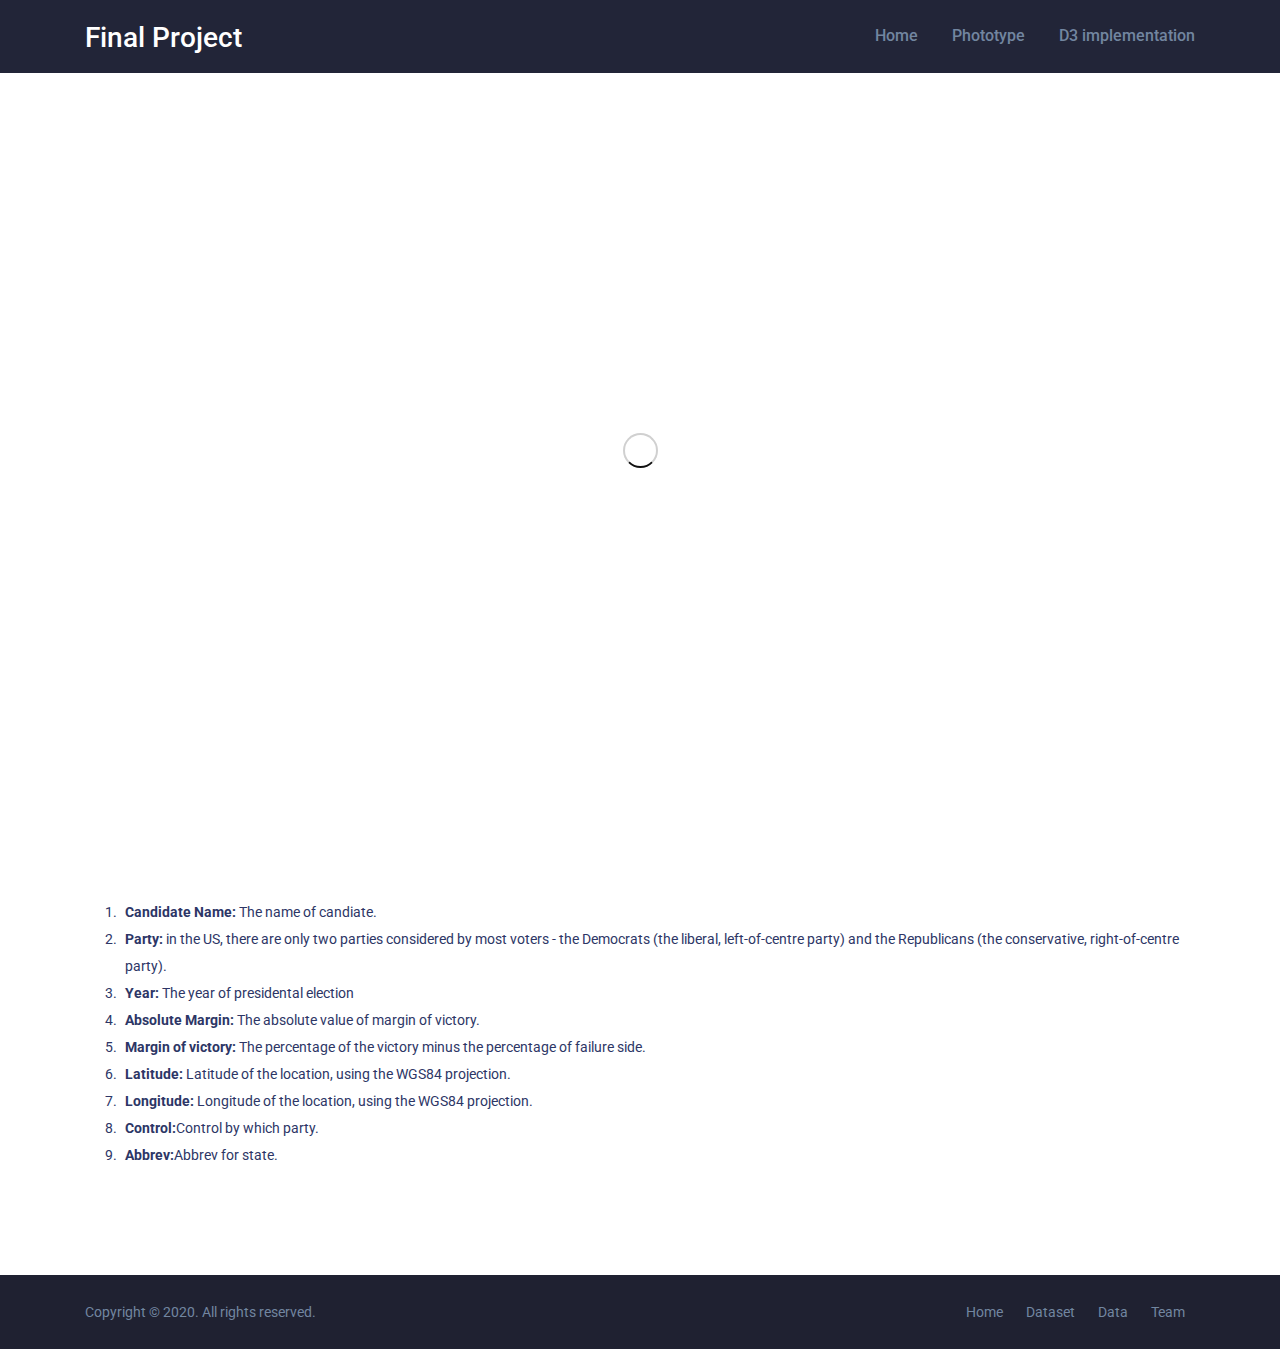
==== commit ec6d1aaa: "add phototype" ====
--- a/dataset.html
+++ b/dataset.html
@@ -88,6 +88,7 @@
                   <a href="https://www.fec.gov/about/privacy-and-security-policy/">https://www.fec.gov/about/privacy-and-security-policy/</a>"</p>
 								<cite>Click <a href=" https://www.fec.gov/about/privacy-and-security-policy/">here</a> to read dataset license informaiton.</cite>
 							</blockquote>
+              <p>Already sent emial to ask for liscence and waiting for responce.</p>
 						</li>
 						<li>
 						  	<p><strong>Column Description</strong></p>
@@ -103,7 +104,8 @@
 
                 <li><strong>Longitude:</strong> Longitude of the location, using the WGS84 projection.</li>
 
-                <li><strong>Dpercentage:</strong>A URL to media associated with the request, e.g. an image.</li>
+                <li><strong>Control:</strong>Control by which party.</li>
+                <li><strong>Abbrev:</strong>Abbrev for state.</li>
 
                 </ol>
 						</li>
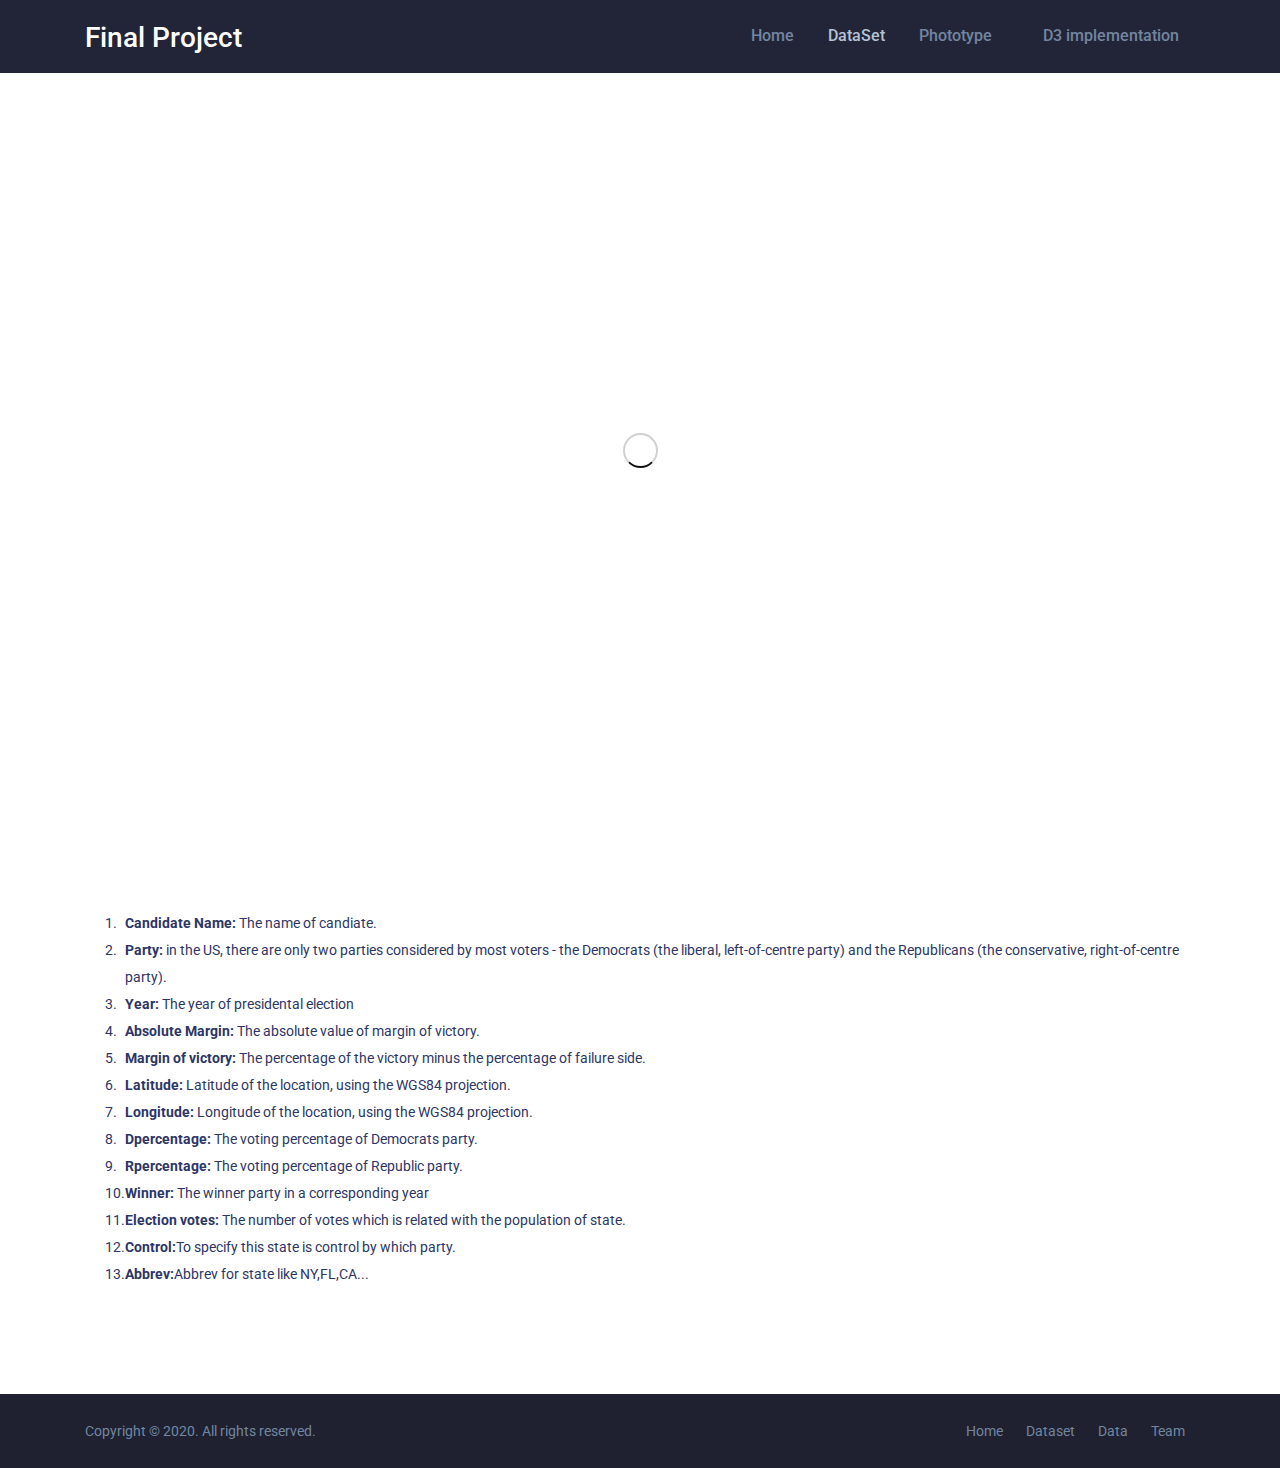
==== commit 19ac86e6: "add interactivity" ====
--- a/dataset.html
+++ b/dataset.html
@@ -3,164 +3,175 @@
 <html lang="en">
 
 <head>
-    <!-- Required meta tags -->
-    <meta charset="utf-8">
-    <meta name="viewport" content="width=device-width, initial-scale=1, shrink-to-fit=no">
-    <title>CS360/560 Final Project Dataset</title>
+  <!-- Required meta tags -->
+  <meta charset="utf-8">
+  <meta name="viewport" content="width=device-width, initial-scale=1, shrink-to-fit=no">
+  <title>CS360/560 Final Project Dataset</title>
 
-        <!-- Required CSS files -->
-    <link href="https://fonts.googleapis.com/css?family=Roboto:300,300i,400,400i,500,500i,700,700i" rel="stylesheet">
-    <link rel="stylesheet" href="assets/css/owl.carousel.css">
-    <link rel="stylesheet" href="assets/css/barfiller.css">
-    <link rel="stylesheet" href="assets/css/animate.css">
-    <link rel="stylesheet" href="https://www.jq22.com/jquery/font-awesome.4.7.0.css">
-    <link rel="stylesheet" href="assets/css/bootstrap.min.css">
-    <link rel="stylesheet" href="assets/css/slicknav.css">
-    <link rel="stylesheet" href="assets/css/main.css">
+  <!-- Required CSS files -->
+  <link href="https://fonts.googleapis.com/css?family=Roboto:300,300i,400,400i,500,500i,700,700i" rel="stylesheet">
+  <link rel="stylesheet" href="assets/css/owl.carousel.css">
+  <link rel="stylesheet" href="assets/css/barfiller.css">
+  <link rel="stylesheet" href="assets/css/animate.css">
+  <link rel="stylesheet" href="https://www.jq22.com/jquery/font-awesome.4.7.0.css">
+  <link rel="stylesheet" href="assets/css/bootstrap.min.css">
+  <link rel="stylesheet" href="assets/css/slicknav.css">
+  <link rel="stylesheet" href="assets/css/main.css">
 </head>
 
 <body>
-    <div class="preloader">
-        <span class="preloader-spin"></span>
+  <div class="preloader">
+    <span class="preloader-spin"></span>
+  </div>
+  <div class="site">
+    <header id="header">
+      <div class="container">
+        <div class="row">
+          <div class="col-6 col-sm-3 logo-column">
+            <h3><a href="index.html" class="logo">Final Project</a></h3>
+          </div>
+          <div class="col-6 col-sm-9 nav-column clearfix">
+            <nav id="menu" class="d-none d-lg-block">
+              <ul>
+                <li><a href="index.html">Home</a></li>
+                <li class="current-menu-item"><a href="dataset.html">DataSet</a></li>
+                <li class="has-child">
+                  <a href="#">Phototype</a>
+                  <ul class="sub-menu">
+                    <li><a href="phototype_alpha.html"><i class="fa fa-pie-chart"></i> Alpha Release </a></li>
+                    <li><a href="phototype.html"><i class="fa fa-area-chart"></i> Beta Release </a></li>
+                  </ul>
+                </li>
+                <li class="has-child">
+                  <a href="#">D3 implementation</a>
+                  <ul class="sub-menu">
+                    <li><a href="map-d3.html"><i class="fa fa-pie-chart"></i> Election Map</a></li>
+                    <li><a href="scatter.html"><i class="fa fa-area-chart"></i> Election Scatter Chart</a></li>
+                  </ul>
+                </li>
+              </ul>
+            </li>
+          </ul>
+        </nav>
+      </div>
     </div>
-    <div class="site">
-		<header id="header">
-			<div class="container">
-				<div class="row">
-					<div class="col-6 col-sm-3 logo-column">
-						<h3><a href="index.html" class="logo">Final Project</a></h3>
-					</div>
-					<div class="col-6 col-sm-9 nav-column clearfix">
-						<nav id="menu" class="d-none d-lg-block">
-							<ul>
-								<li><a href="index.html">Home</a></li>
-                <li><a href="phototype.html">Phototype</a></li>
+  </div>
+</header>
+<main id="main">
+  <div class="page-title sp" style="background-image: url(assets/img/home-banner.jpg);background-size: cover">
+    <div class="container text-center">
+      <!-- <h2>About Dataset</h2> -->
+      <!-- <p>For this project, we will collect data from Fire Departmemt.</p> -->
+    </div>
+  </div>
+  <div class="about-area sp">
+    <div class="container content-main">
+      <h4>DataSet</h4>
+      <p>Visualize the <a href="https://www.fec.gov/?state=&election_full=true">“ Presidental Election” </a></p>
+      <ul>
+        <li>
+          <strong>About</strong>
+          <p>Every two years, the Commission publishes Federal Elections,
+            a compilation of the official, certified federal election results obtained from each state’s election office and other official sources.  The above links provide the primary, runoff and general election results for the U.S. Senate,
+            the U.S. House of Representatives and, when applicable, U.S. President</p>
+          </li>
+          <li>
+            <strong>Data Source Link</strong>
+            <p><a href="https://transition.fec.gov/pubrec/electionresults.shtml">https://transition.fec.gov/pubrec/electionresults.shtml</a></p>
+          </li>
+          <li>
+            <strong>Data Size</strong>
+            <p> I pulled data on the 1984-2016 presidential elections from the Federal Elections Committee website at <a href="http://www.fec.gov">http://www.fec.gov</a>. The size is 12
+              columns and 459 rows.
+            </p>
+            <p>
+            </p>
+          </li>
+          <li>
+            <p><strong>Data license</strong></p>
+            <blockquote>
+              <p>"This data is made available under the Federal Election Commission where full text can be found at:
+                <a href="https://www.fec.gov/about/privacy-and-security-policy/">https://www.fec.gov/about/privacy-and-security-policy/</a>"</p>
+                <cite>Click <a href=" https://www.fec.gov/about/privacy-and-security-policy/">here</a> to read dataset license informaiton.</cite>
+              </blockquote>
+              <cite>Already sent emial to ask for liscence and they said there is official license for this dataset, as long as we are following the security policy, the dataset is allowed for website.</cite>
+            </li>
+            <br>
+            <li>
+              <p><strong>Column Description</strong></p>
+              <ol>
+                <li><strong>Candidate Name:</strong> The name of candiate.</li>
+                <li><strong>Party:</strong> in the US, there are only two parties considered by most voters -
+                  the Democrats (the liberal, left-of-centre party) and the Republicans (the conservative, right-of-centre party).</li>
+                  <li><strong>Year:</strong> The year of presidental election</li>
+                  <li><strong>Absolute Margin:</strong> The absolute value of margin of victory.</li>
+                  <li><strong>Margin of victory:</strong> The percentage of the victory minus the percentage of failure side.</li>
 
-								<!-- <li class="has-child">
-									<a href="data.html">Data</a>
-									<ul class="sub-menu">
-										<li><a href="#"><i class="fa fa-bar-chart"></i> Bar Chart</a></li>
-										<li><a href="#"><i class="fa fa-pie-chart"></i> Pie Chart</a></li>
-										<li><a href="#"><i class="fa fa-area-chart"></i> Area Chart</a></li>
-										<li><a href="#"><i class="fa fa-line-chart"></i> Line Chart</a></li>
-									</ul>
-								</li> -->
-								<!-- <li><a href="team.html">Team</a></li> -->
-                <li><a href="map-d3.html">D3 implementation</a></li>
-							</ul>
-						</nav>
-					</div>
-				</div>
-			</div>
-		</header>
-		<main id="main">
-			<div class="page-title sp" style="background-image: url(assets/img/home-banner.jpg);background-size: cover">
-				<div class="container text-center">
-					<!-- <h2>About Dataset</h2> -->
-					<!-- <p>For this project, we will collect data from Fire Departmemt.</p> -->
-				</div>
-			</div>
-			<div class="about-area sp">
-				<div class="container content-main">
-					<h4>DataSet</h4>
-          <p>Visualize the <a href="https://www.fec.gov/?state=&election_full=true">“ Presidental Election” </a></p>
-					<ul>
-						<li>
-							<strong>About</strong>
-              <p>Every two years, the Commission publishes Federal Elections,
-                a compilation of the official, certified federal election results obtained from each state’s election office and other official sources.  The above links provide the primary, runoff and general election results for the U.S. Senate,
-                the U.S. House of Representatives and, when applicable, U.S. President</p>
-						</li>
-						<li>
-							<strong>Data Source Link</strong>
-							<p><a href="https://transition.fec.gov/pubrec/electionresults.shtml">https://transition.fec.gov/pubrec/electionresults.shtml</a></p>
-						</li>
-            <li>
-              <strong>Data Size</strong>
-              <p> I pulled data on the 1984-2016 presidential elections from the Federal Elections Committee website at http://www.fec.gov. The size is 12
-                columns and 459 rows.
-                </p>
-            </li>
-						<li>
-						  	<p><strong>Data license</strong></p>
-							<blockquote>
-								<p>"This data is made available under the Federal Election Commission where full text can be found at:
-                  <a href="https://www.fec.gov/about/privacy-and-security-policy/">https://www.fec.gov/about/privacy-and-security-policy/</a>"</p>
-								<cite>Click <a href=" https://www.fec.gov/about/privacy-and-security-policy/">here</a> to read dataset license informaiton.</cite>
-							</blockquote>
-              <p>Already sent emial to ask for liscence and waiting for responce.</p>
-						</li>
-						<li>
-						  	<p><strong>Column Description</strong></p>
-						  	<ol>
-								<li><strong>Candidate Name:</strong> The name of candiate.</li>
-								<li><strong>Party:</strong> in the US, there are only two parties considered by most voters -
-                  the Democrats (the liberal, left-of-centre party) and the Republicans (the conservative, right-of-centre party).</li>
-								<li><strong>Year:</strong> The year of presidental election</li>
-								<li><strong>Absolute Margin:</strong> The absolute value of margin of victory.</li>
-                <li><strong>Margin of victory:</strong> The percentage of the victory minus the percentage of failure side.</li>
+                  <li><strong>Latitude:</strong> Latitude of the location, using the WGS84 projection.</li>
 
-                <li><strong>Latitude:</strong> Latitude of the location, using the WGS84 projection.</li>
+                  <li><strong>Longitude:</strong> Longitude of the location, using the WGS84 projection.</li>
+                  <li><strong>Dpercentage:</strong> The voting percentage of Democrats party.</li>
+                  <li><strong>Rpercentage:</strong> The voting percentage of Republic party.</li>
+                  <li><strong>Winner:</strong> The winner party in a corresponding year</li>
+                  <li><strong>Election votes:</strong> The number of votes which is related with the population of state.</li>
 
-                <li><strong>Longitude:</strong> Longitude of the location, using the WGS84 projection.</li>
-
-                <li><strong>Control:</strong>Control by which party.</li>
-                <li><strong>Abbrev:</strong>Abbrev for state.</li>
+                  <li><strong>Control:</strong>To specify this state is control by which party.</li>
+                  <li><strong>Abbrev:</strong>Abbrev for state like NY,FL,CA...</li>
 
                 </ol>
-						</li>
-				  	</ul>
-				</div>
-			</div>
-		</main>
-		<footer>
-			<!-- <div class="footer-top">
-				<div class="container">
-					<div class="row">
-						<div class="col-md-12 col-lg-6 footer_widget">
-							<div class="inner">
-								<h4>About</h4>
-								<p>Each group must determine a cohesive theme for the project. This could be an overall story that each visualization will help tell, or a broad question that each visualization will help answer in different ways.</p>
-							</div>
-						</div>
-						<div class="col-md-12 col-lg-6 footer_widget">
-							<div class="inner">
-								<h4>Credits</h4>
-								<ul>
-									<li><a href="https://www.themeum.com" target="_blank">Theme: Flat Theme</a></li>
-									<li><a href="https://getbootstrap.com/" target="_blank">Framework: Bootstrap</a></li>
-									<li><a href="https://www.freepik.com" target="_blank">Images: freepik</a></li>
-									<li><a href="https://unsplash.com/" target="_blank">Images: Unsplash</a></li>
-									<li><a href="https://fontawesome.com" target="_blank">Icon: FontAwesome</a></li>
-								</ul>
-							</div>
-						</div>
-					</div>
-				</div>
-			</div> -->
-			<div class="footer-bottom">
-				<div class="container">
-					<div class="row">
-						<div class="col-lg-6">
-							<div class="copyright-txt">
-								Copyright &copy; 2020. All rights reserved.
-							</div>
-						</div>
-						<div class="col-lg-6 text-right">
-							<div class="footer-nav">
-								<a href="index.html">Home</a>
-								<a href="dataset.html">Dataset</a>
-								<a href="data.html">Data</a>
-								<a href="team.html">Team</a>
-							</div>
-						</div>
-					</div>
-				</div>
-			</div>
-		</footer>
+              </li>
+            </ul>
+          </div>
+        </div>
+      </main>
+      <footer>
+        <!-- <div class="footer-top">
+        <div class="container">
+        <div class="row">
+        <div class="col-md-12 col-lg-6 footer_widget">
+        <div class="inner">
+        <h4>About</h4>
+        <p>Each group must determine a cohesive theme for the project. This could be an overall story that each visualization will help tell, or a broad question that each visualization will help answer in different ways.</p>
+      </div>
     </div>
+    <div class="col-md-12 col-lg-6 footer_widget">
+    <div class="inner">
+    <h4>Credits</h4>
+    <ul>
+    <li><a href="https://www.themeum.com" target="_blank">Theme: Flat Theme</a></li>
+    <li><a href="https://getbootstrap.com/" target="_blank">Framework: Bootstrap</a></li>
+    <li><a href="https://www.freepik.com" target="_blank">Images: freepik</a></li>
+    <li><a href="https://unsplash.com/" target="_blank">Images: Unsplash</a></li>
+    <li><a href="https://fontawesome.com" target="_blank">Icon: FontAwesome</a></li>
+  </ul>
+</div>
+</div>
+</div>
+</div>
+</div> -->
+<div class="footer-bottom">
+  <div class="container">
+    <div class="row">
+      <div class="col-lg-6">
+        <div class="copyright-txt">
+          Copyright &copy; 2020. All rights reserved.
+        </div>
+      </div>
+      <div class="col-lg-6 text-right">
+        <div class="footer-nav">
+          <a href="index.html">Home</a>
+          <a href="dataset.html">Dataset</a>
+          <a href="data.html">Data</a>
+          <a href="team.html">Team</a>
+        </div>
+      </div>
+    </div>
+  </div>
+</div>
+</footer>
+</div>
 
-    <!--Required JS files-->
+<!--Required JS files-->
 <script src="https://www.jq22.com/jquery/jquery-1.10.2.js"></script>
 <script src="assets/js/vendor/popper.min.js"></script>
 <script src="assets/js/vendor/bootstrap.min.js"></script>
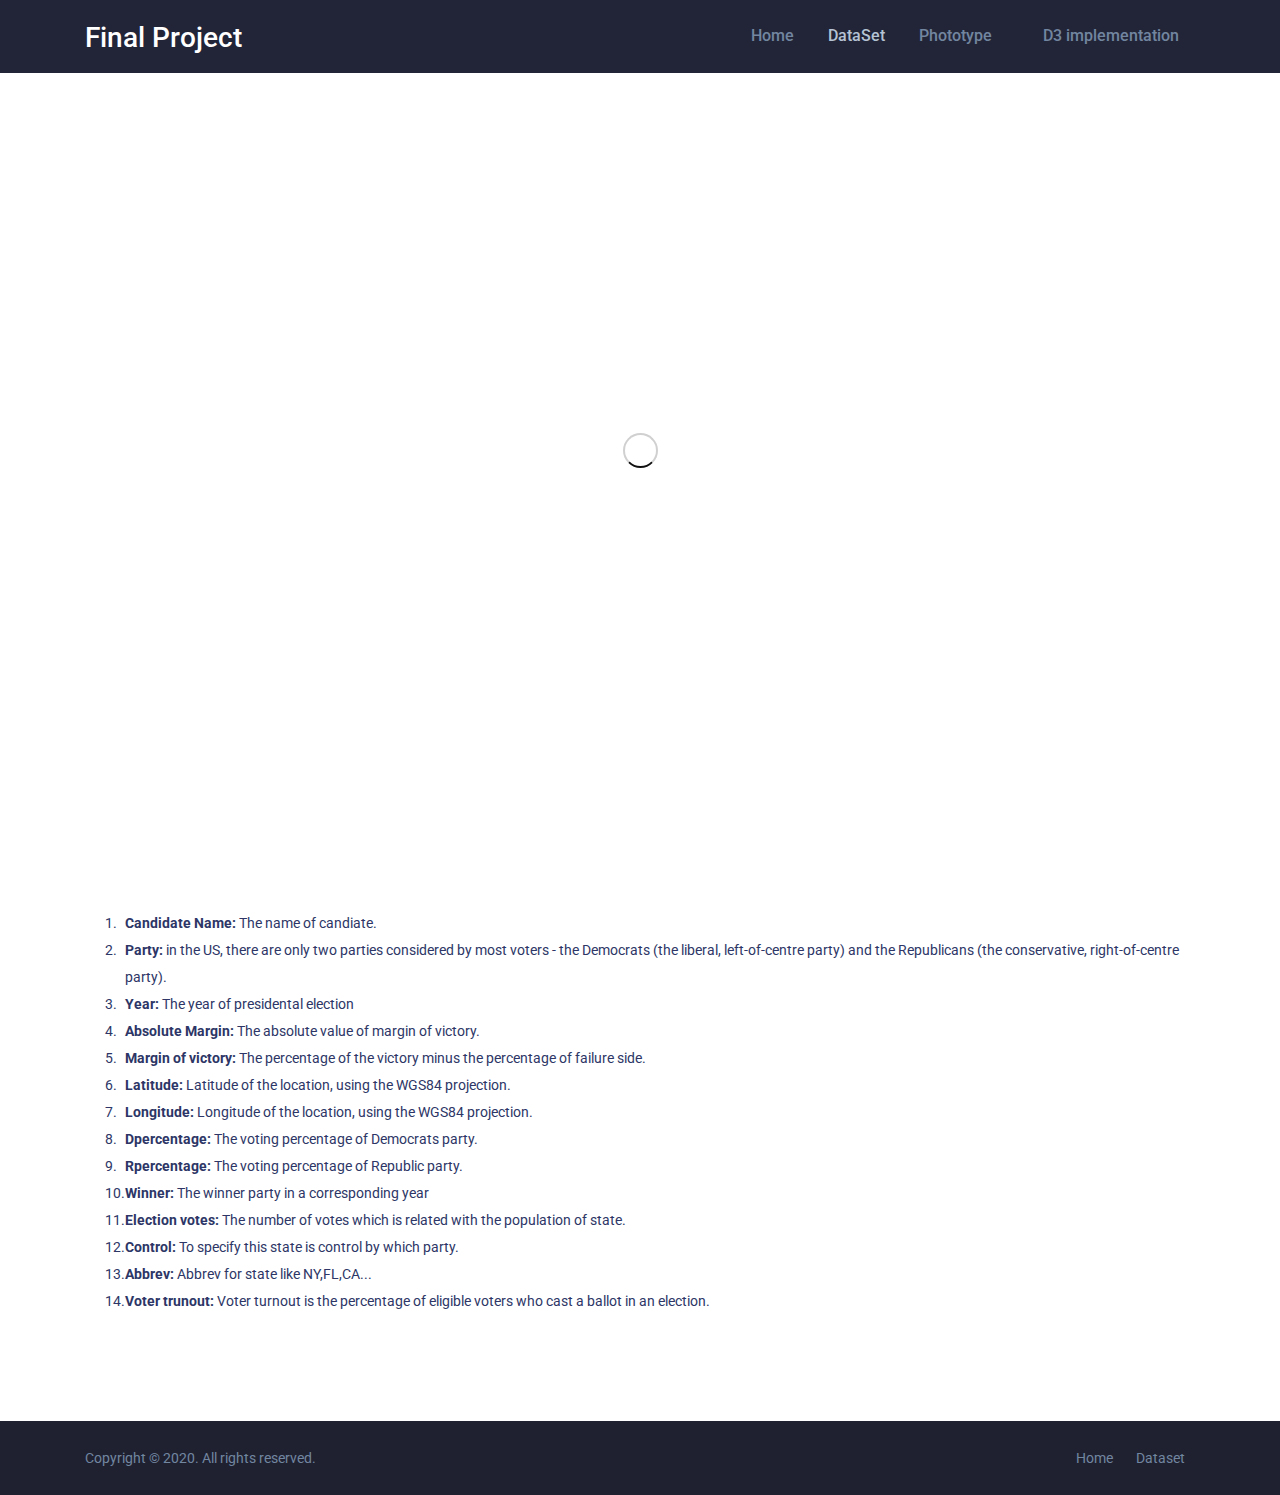
==== commit 546500ee: "add scatter plot" ====
--- a/dataset.html
+++ b/dataset.html
@@ -115,8 +115,10 @@
                   <li><strong>Winner:</strong> The winner party in a corresponding year</li>
                   <li><strong>Election votes:</strong> The number of votes which is related with the population of state.</li>
 
-                  <li><strong>Control:</strong>To specify this state is control by which party.</li>
-                  <li><strong>Abbrev:</strong>Abbrev for state like NY,FL,CA...</li>
+                  <li><strong>Control:</strong> To specify this state is control by which party.</li>
+                  <li><strong>Abbrev:</strong> Abbrev for state like NY,FL,CA...</li>
+                  <li><strong>Voter trunout:</strong> Voter turnout is the percentage of eligible voters who cast a ballot in an election.</li>
+
 
                 </ol>
               </li>
@@ -125,30 +127,6 @@
         </div>
       </main>
       <footer>
-        <!-- <div class="footer-top">
-        <div class="container">
-        <div class="row">
-        <div class="col-md-12 col-lg-6 footer_widget">
-        <div class="inner">
-        <h4>About</h4>
-        <p>Each group must determine a cohesive theme for the project. This could be an overall story that each visualization will help tell, or a broad question that each visualization will help answer in different ways.</p>
-      </div>
-    </div>
-    <div class="col-md-12 col-lg-6 footer_widget">
-    <div class="inner">
-    <h4>Credits</h4>
-    <ul>
-    <li><a href="https://www.themeum.com" target="_blank">Theme: Flat Theme</a></li>
-    <li><a href="https://getbootstrap.com/" target="_blank">Framework: Bootstrap</a></li>
-    <li><a href="https://www.freepik.com" target="_blank">Images: freepik</a></li>
-    <li><a href="https://unsplash.com/" target="_blank">Images: Unsplash</a></li>
-    <li><a href="https://fontawesome.com" target="_blank">Icon: FontAwesome</a></li>
-  </ul>
-</div>
-</div>
-</div>
-</div>
-</div> -->
 <div class="footer-bottom">
   <div class="container">
     <div class="row">
@@ -161,8 +139,6 @@
         <div class="footer-nav">
           <a href="index.html">Home</a>
           <a href="dataset.html">Dataset</a>
-          <a href="data.html">Data</a>
-          <a href="team.html">Team</a>
         </div>
       </div>
     </div>
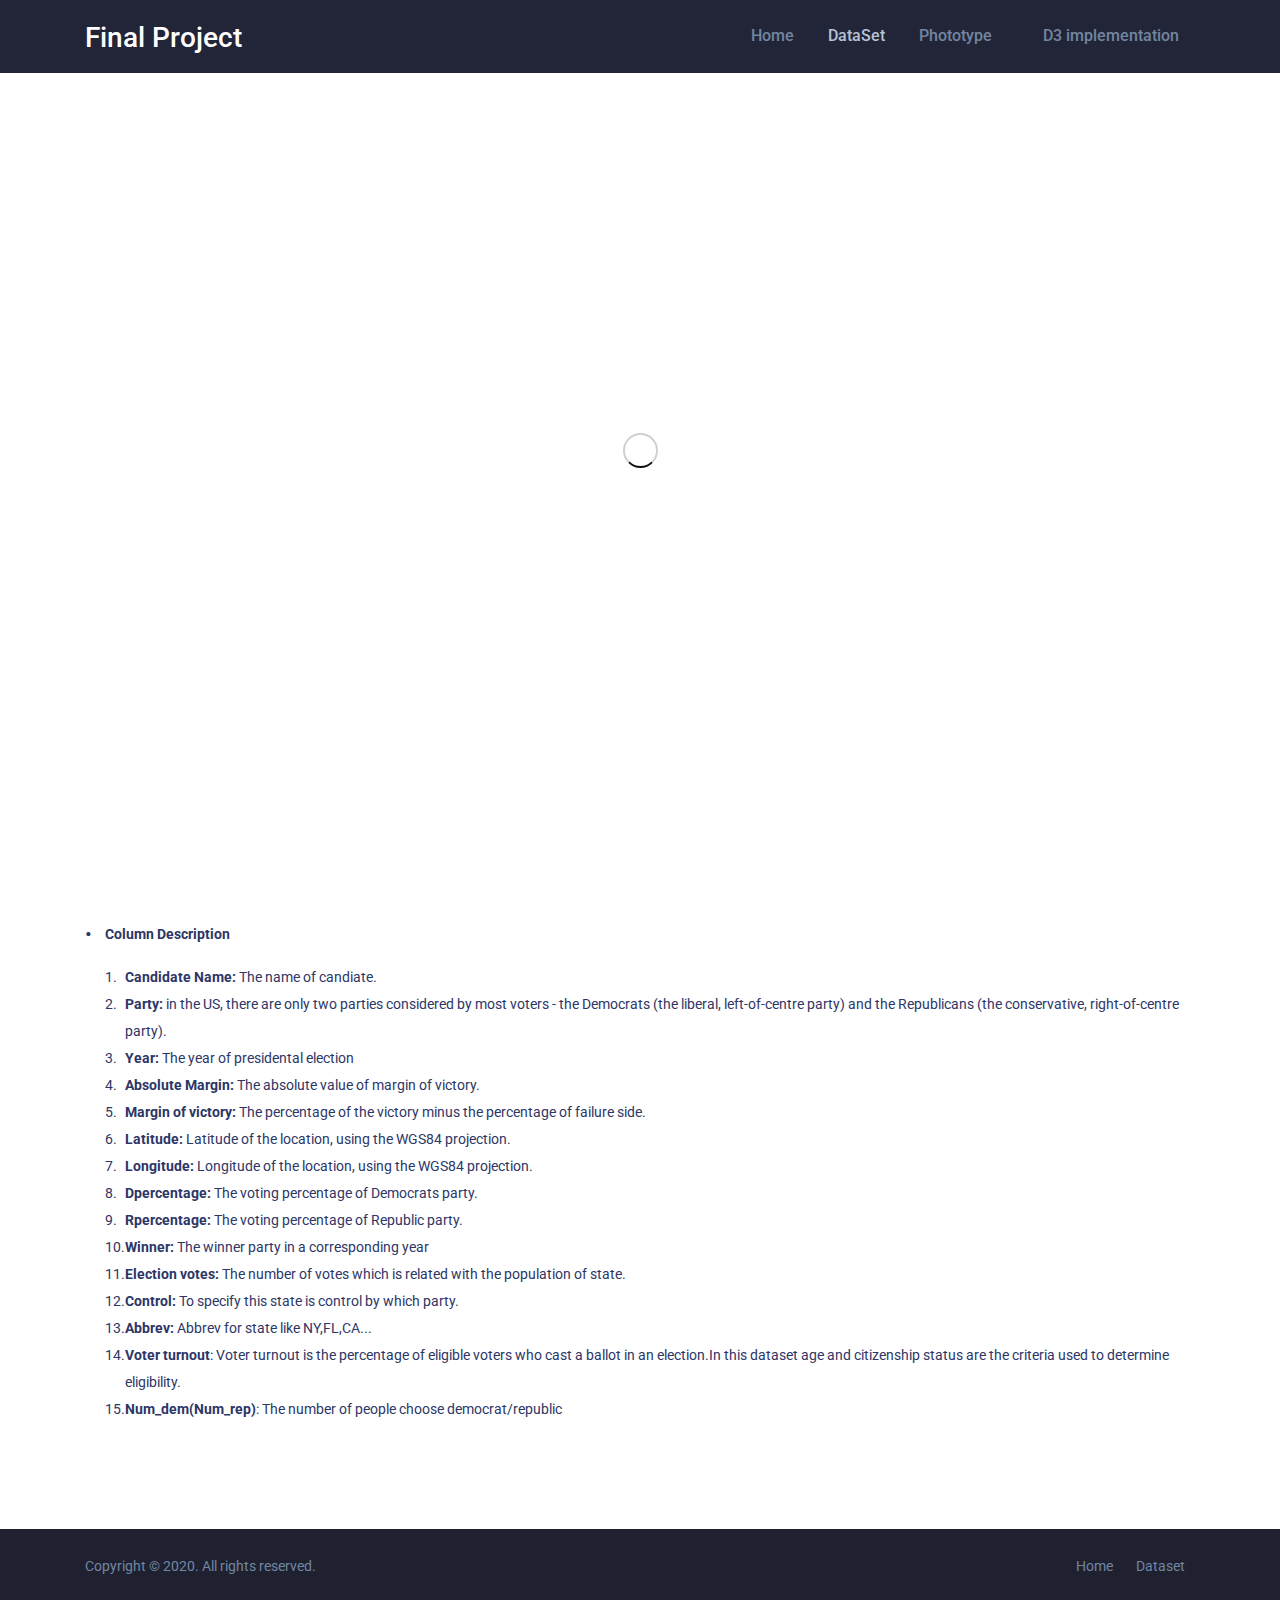
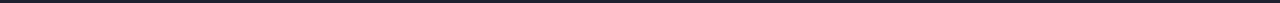
==== commit 602b2b92: "fix typo and done" ====
--- a/dataset.html
+++ b/dataset.html
@@ -81,8 +81,9 @@
           </li>
           <li>
             <strong>Data Size</strong>
-            <p> I pulled data on the 1984-2016 presidential elections from the Federal Elections Committee website at <a href="http://www.fec.gov">http://www.fec.gov</a>. The size is 12
-              columns and 459 rows.
+            <p> I pulled data on the 1984-2016 presidential elections from the Federal Elections Committee website at <a href="http://www.fec.gov">http://www.fec.gov</a>. The size is 16
+              columns and 13436 rows.The dataset for map is state-level, and the dataset for scatter plot is county-level; Since there are too may counties in the US, I filter the dataset
+              from 2004 to 2016 for my scatter plot visualization.
             </p>
             <p>
             </p>
@@ -117,9 +118,9 @@
 
                   <li><strong>Control:</strong> To specify this state is control by which party.</li>
                   <li><strong>Abbrev:</strong> Abbrev for state like NY,FL,CA...</li>
-                  <li><strong>Voter trunout:</strong> Voter turnout is the percentage of eligible voters who cast a ballot in an election.</li>
-
-
+                  <!-- <li><strong>Voter trunout:</strong> Voter turnout is the percentage of eligible voters who cast a ballot in an election.</li> -->
+                  <li><strong>Voter turnout</strong>: Voter turnout is the percentage of eligible voters who cast a ballot in an election.In this dataset age and citizenship status are the criteria used to determine eligibility.</li>
+                  <li><strong>Num_dem(Num_rep)</strong>: The number of people choose democrat/republic</li>
                 </ol>
               </li>
             </ul>
